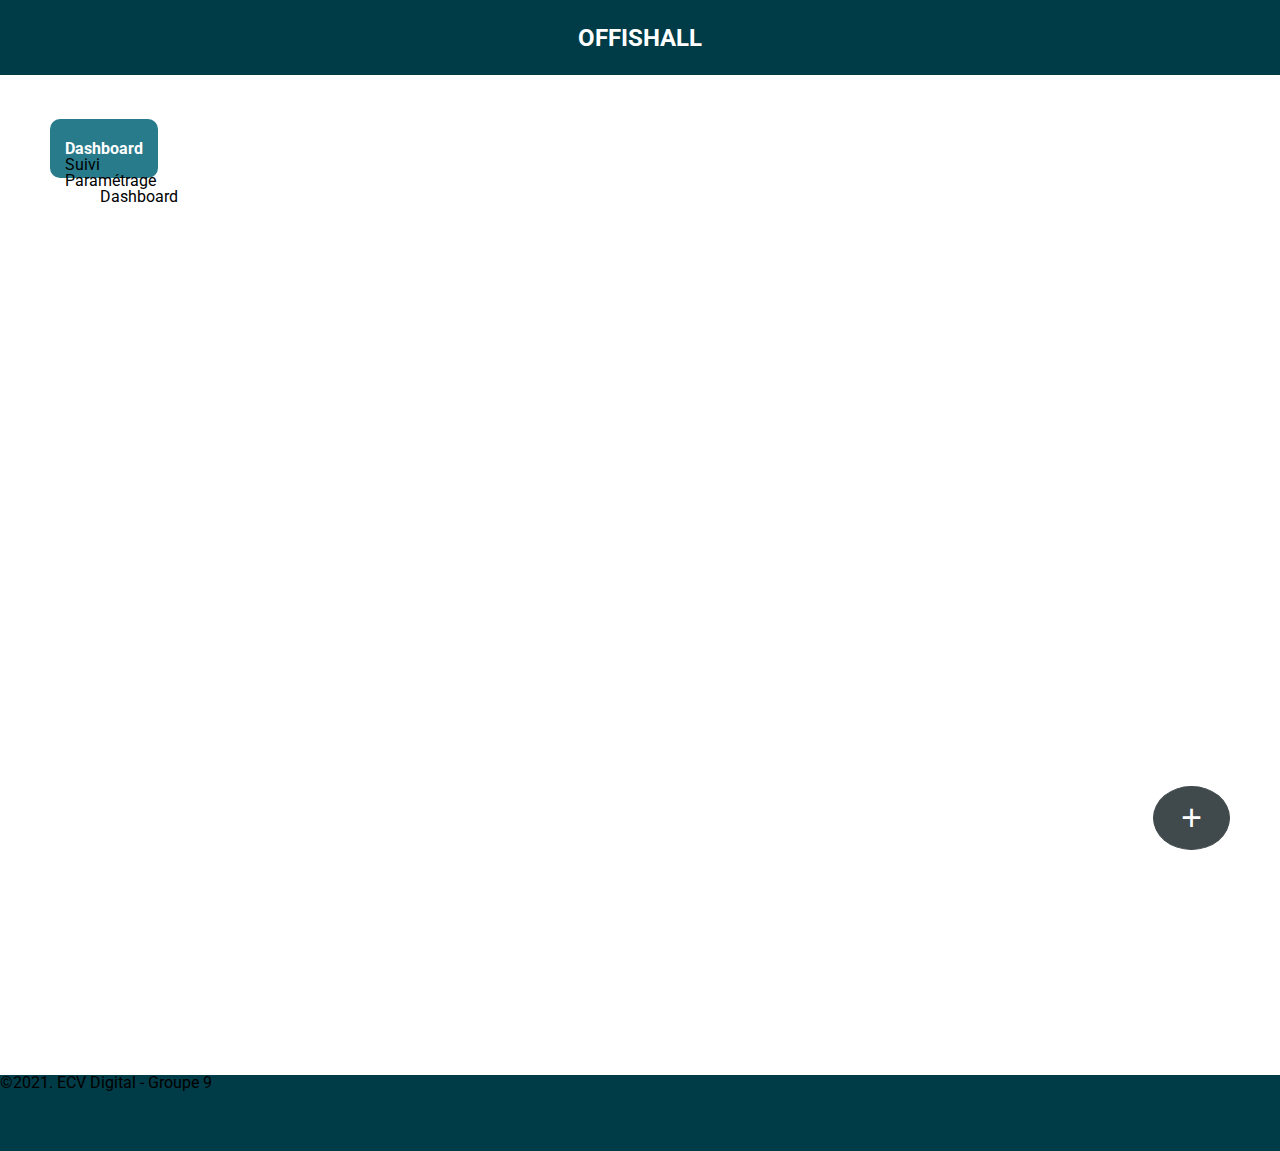
==== dashboard.html @ 3d120f5f "Ajout page dashboard" ====
<!DOCTYPE html>
<html lang="en">
<head>
    <meta charset="UTF-8">
    <meta http-equiv="X-UA-Compatible" content="IE=edge">
    <meta name="viewport" content="width=device-width, initial-scale=1.0">
    <link rel="stylesheet" href="./style/reset.css">
    <link href="https://cdn.jsdelivr.net/npm/bootstrap@5.0.0-beta2/dist/css/bootstrap.min.css" rel="stylesheet" integrity="sha384-BmbxuPwQa2lc/FVzBcNJ7UAyJxM6wuqIj61tLrc4wSX0szH/Ev+nYRRuWlolflfl" crossorigin="anonymous">
    <link rel="stylesheet" href="./style/style.css">
    <link rel="preconnect" href="https://fonts.gstatic.com">
    <link href="https://fonts.googleapis.com/css2?family=Roboto:wght@300&display=swap" rel="stylesheet">
    <link rel="stylesheet" href="https://use.fontawesome.com/releases/v5.15.2/css/all.css" integrity="sha384-vSIIfh2YWi9wW0r9iZe7RJPrKwp6bG+s9QZMoITbCckVJqGCCRhc+ccxNcdpHuYu" crossorigin="anonymous">
    <script type="text/javascript" src="http://ajax.googleapis.com/ajax/libs/jquery/1.9.1/jquery.min.js"></script>
    <title>Offishall.io</title>
</head>
<body>
    <header>
        <span id="header-label">OFFISHALL</span>
    </header>
    <div class="container">
        <!-- <h2>Offishall</h2> -->
        <div class="w-100 d-flex">
            <aside>
                <nav>
                    <ul id="aside-nav">
                        <li class="nav-item planning">
                            <a href="index.html" class="nav-link">
                                Planning
                            </a>
                        </li>
                        <li class="nav-item dahsboard">
                            <a href="dashboard.html" class="nav-link active">
                                Dashboard
                            </a>
                        </li>
                        <li class="nav-item suivi">
                            <a href="index.html" class="nav-link">
                                Suivi
                            </a>
                        </li>
                        <li class="nav-item manage">
                            <a href="index.html" class="nav-link">
                                Paramétrage
                            </a>
                        </li>
                    </ul>
                </nav>
            </aside>
            <main>
                <h1 class="text-center">Dashboard</h1>
                <div id="block-container" class="row my-5"></div>
                <button id="modalOpen">+</button>                
            </main>
        </div>
    </div>

    <div id="modalFunctionality" class="modal">
        <!-- Modal content -->
        <div class="modal-content">
            <span class="close ml-auto">&times;</span>
            <h3 class="text-center mb-5">Mes fonctionalités</h3>
            <div id="modal-body">
            </div>
            <button id="add-functionality" class="btn-premium">Ajouter</button>
        </div>
    </div>

    <footer class="d-flex justify-content-center align-items-center">
        <p class="text-center text-white">&copy;2021. ECV Digital - Groupe 9</p>
    </footer>
    <script src="https://cdn.jsdelivr.net/npm/bootstrap@5.0.0-beta2/dist/js/bootstrap.bundle.min.js" integrity="sha384-b5kHyXgcpbZJO/tY9Ul7kGkf1S0CWuKcCD38l8YkeH8z8QjE0GmW1gYU5S9FOnJ0" crossorigin="anonymous"></script>
    <script src="https://cdn.jsdelivr.net/npm/@popperjs/core@2.6.0/dist/umd/popper.min.js" integrity="sha384-KsvD1yqQ1/1+IA7gi3P0tyJcT3vR+NdBTt13hSJ2lnve8agRGXTTyNaBYmCR/Nwi" crossorigin="anonymous"></script>
    <script src="https://cdn.jsdelivr.net/npm/bootstrap@5.0.0-beta2/dist/js/bootstrap.min.js" integrity="sha384-nsg8ua9HAw1y0W1btsyWgBklPnCUAFLuTMS2G72MMONqmOymq585AcH49TLBQObG" crossorigin="anonymous"></script>
    <script src="./script/main.js"></script>
    <script src="./script/modal.js"></script>
</body>
</html>
---- style/style.css ----
html {
    font-size: 62.5%;
}

body {
    font-size: 1.6rem;
    font-family: 'Roboto', sans-serif;
    color: black;
    min-height: 100vh;
}

header {
    height: 7.5rem;
    width: 100%;
    background-color: #003C47;
    display: flex;
    justify-content: center;
    align-items: center;
}

#header-label {
    color: white;
    font-size: 2.4rem;
    font-weight: bold;
}


/* Footer - Début */
footer {
    margin-top: 5rem;
    background-color: #003C47;
    /* position: fixed; */
    /* bottom: 0; */
    height: 7.55rem;
    width: 100%;
}

/* Footer - Fin */

.container {
    margin: 5rem !important;
    width: 100%;
    min-height: 100vh;
}

main {
    width: 80%;
    padding-left: 5rem;
}

aside {
    width: 20%;
    padding: 0 ;
}

#aside-nav {
    padding: 0 !important;
}


#functionality-container, #my-functionality-container, #functionality-premium-container {
    /* margin-bottom: 5rem; */
    /* padding-top: 3rem; */
    min-height: 10rem;
    width: 100%;
    border: 1px solid black;
    border-radius: 1rem;
    /* padding-left: 1rem; */
    /* padding-right: 1rem; */
    padding: 2.5rem 2.5rem 1.5rem 2.5rem;
    display: flex;
    flex-direction: row;
    flex-wrap: wrap;
    align-items: center;
}

.functionality {
    color: white;
    background-color: #287b8a;
    border: 1px solid #287b8a;
    border-radius: 1rem;
    padding: 2rem 2.5rem;
    font-size: 1.8rem;
    font-weight: bold;
    margin-right: 1rem;
    cursor: pointer;
    margin-bottom: 1rem;
}
.functionality:hover {
    background-color: white;
    border: 1px solid #287b8a;
    color: #287b8a;
}

.btn-delete {
    border: none;
    background-color: transparent;
    color: white;
    margin-left: 1.5rem
}

.btn-delete:hover {
    color: red;
}

li {
    color: black;
}

.nav-link {
    color: black;
    background-color: transparent;
    text-decoration: none;
    /* height: 100%;
    width: 100% */
    padding: 2rem 1.5rem;

}

.active {
    background-color: #287b8a;
    color: white;
    font-weight: bold;
    border-radius: 1rem;
}
.active:hover {
    background-color: #287b8a !important;
    color: white !important;
    font-weight: bold !important;
}

.nav-link:hover {
    font-weight: bold;
    background-color: #f6f6f6;
    color: black;
}

.disabled {
    background-color: #c0c0c0;
    border: none;
}

.disabled:hover {
    background-color: #c0c0c0;
    border: none;
    color: white;
    cursor: default;
}

.btn-premium {
    background-color: white;
    color: #287b8a;
    border: 2px solid #287b8a;
    border-radius: 1rem;
    text-decoration: none;
    padding: 1rem 1.6rem;
    font-weight: bold;
}

.btn-premium:hover {
    color: white;
    background-color: #287b8a;
    border-color: #287b8a;
}

#modalOpen {
    font-size: 3.6rem;
    color: white;
    background-color: #40494b;
    border: 1px solid #40494b;
    border-radius: 50%;
    padding: 1rem 2.7rem;
    z-index: 99999;
    position: fixed;
    right: 5rem;
    bottom: 5rem;
}

#modalOpen:hover {
    background-color: white;
    color: #40494b;
}

/* The Modal (background) */
.modal {
    display: none; /* Hidden by default */
    position: fixed; /* Stay in place */
    z-index: 1; /* Sit on top */
    left: 0;
    top: 0;
    width: 100%; /* Full width */
    height: 100%; /* Full height */
    overflow: auto; /* Enable scroll if needed */
    background-color: rgb(0,0,0); /* Fallback color */
    background-color: rgba(0,0,0,0.4); /* Black w/ opacity */
  }
  
  /* Modal Content/Box */
  .modal-content {
    background-color: #fefefe;
    margin: 15% auto; /* 15% from the top and centered */
    padding: 20px;
    border: 1px solid #888;
    width: 80%; /* Could be more or less, depending on screen size */
  }
  
  /* The Close Button */
  .close {
    color: #aaa;
    float: right;
    font-size: 28px;
    font-weight: bold;
  }
  
  .close:hover,
  .close:focus {
    color: black;
    text-decoration: none;
    cursor: pointer;
  }

  .ml-auto {
      margin-left: auto;
  }

  .modal-content {
      width: 50rem;
  }

  .custom-list {
      padding: 0 !important;
  }
  .custom-list-item {
      padding: 1rem 1.5rem;
      border: 1px solid #888;
      border-bottom: none;
  }

  .custom-list-item:hover {
      cursor: pointer;
      background-color: #888;
      color: white;
  }

  .item-active {
      background-color: #287b8a;
      color: white;
      font-weight: bold;
  }

  .custom-list-item:last-child {
      border-bottom: 1px solid #888;
  }

  .block {
      display: flex;
      flex-direction: column;
      align-items: flex-start;
      border: 1px solid #003C47;
      height: 50rem;
  }

  .btn-delete-block {
      margin-left: auto;
      margin-top: 1rem;
      border: none;
      background: transparent;
      font-size: 2rem;
      color: black;
  }

  .btn-delete-block:hover {
      color: red;
  }

  .block-label {
    width: 100%;
    text-align: center;
    font-weight: bold;
    font-size: 2rem;
    /* width: -webkit-fill-available; */

  }
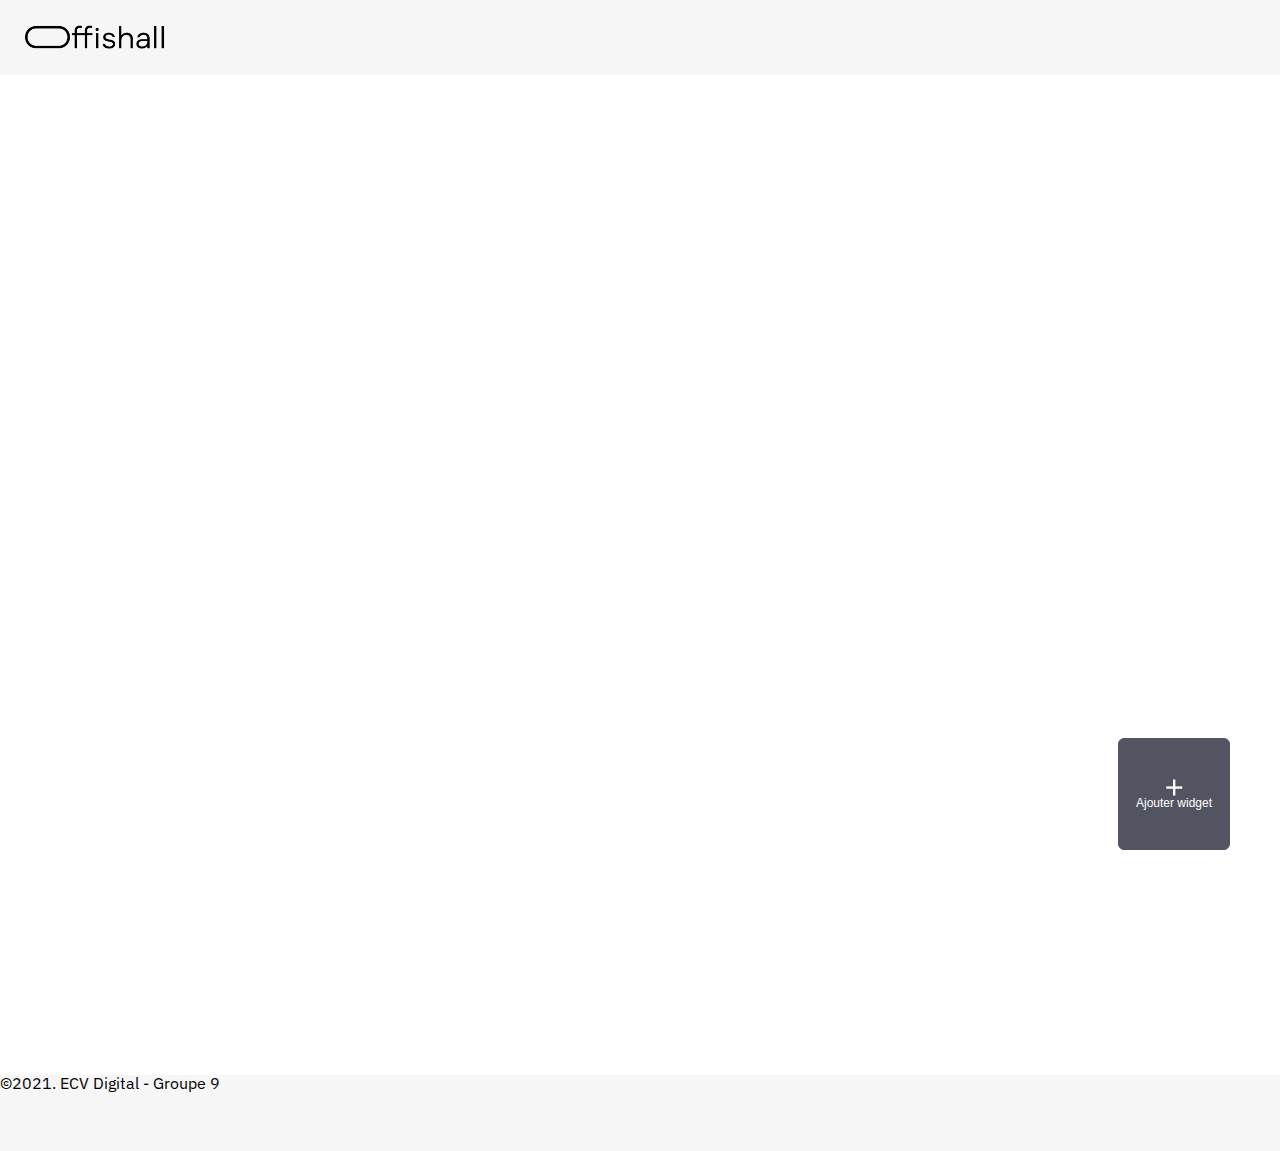
==== commit 5c2b9c68: "Ajout page login + style" ====
--- a/dashboard.html
+++ b/dashboard.html
@@ -9,47 +9,34 @@
     <link rel="stylesheet" href="./style/style.css">
     <link rel="preconnect" href="https://fonts.gstatic.com">
     <link href="https://fonts.googleapis.com/css2?family=Roboto:wght@300&display=swap" rel="stylesheet">
+    <link href="https://fonts.googleapis.com/css2?family=IBM+Plex+Sans:wght@300&display=swap" rel="stylesheet">
     <link rel="stylesheet" href="https://use.fontawesome.com/releases/v5.15.2/css/all.css" integrity="sha384-vSIIfh2YWi9wW0r9iZe7RJPrKwp6bG+s9QZMoITbCckVJqGCCRhc+ccxNcdpHuYu" crossorigin="anonymous">
     <script type="text/javascript" src="http://ajax.googleapis.com/ajax/libs/jquery/1.9.1/jquery.min.js"></script>
     <title>Offishall.io</title>
 </head>
 <body>
     <header>
-        <span id="header-label">OFFISHALL</span>
+        <img src="./public/images/logo.png" alt="Logo d'Offishall" id="logo-header">
+        <button class="ham"></button>
+        <nav class="navbar">
+            <ul>
+                <li><a class="menuLink" href="#">Planning</a></li>
+                <li><a class="menuLink" href="dashboard.html">Dashboard</a></li>
+                <li><a class="menuLink" href="#">Suivi</a></li>
+                <li><a class="menuLink" href="manage.html">Paramétrage</a></li>
+            </ul>
+        </nav>
     </header>
     <div class="container">
         <!-- <h2>Offishall</h2> -->
         <div class="w-100 d-flex">
-            <aside>
-                <nav>
-                    <ul id="aside-nav">
-                        <li class="nav-item planning">
-                            <a href="index.html" class="nav-link">
-                                Planning
-                            </a>
-                        </li>
-                        <li class="nav-item dahsboard">
-                            <a href="dashboard.html" class="nav-link active">
-                                Dashboard
-                            </a>
-                        </li>
-                        <li class="nav-item suivi">
-                            <a href="index.html" class="nav-link">
-                                Suivi
-                            </a>
-                        </li>
-                        <li class="nav-item manage">
-                            <a href="index.html" class="nav-link">
-                                Paramétrage
-                            </a>
-                        </li>
-                    </ul>
-                </nav>
-            </aside>
             <main>
-                <h1 class="text-center">Dashboard</h1>
-                <div id="block-container" class="row my-5"></div>
-                <button id="modalOpen">+</button>                
+                <!-- <h1 class="text-center">Dashboard</h1> -->
+                <div id="block-container" class="row justify-content-between"></div>
+                <button id="modalOpen">
+                    <img src="./public/images/Vector.png" alt="Logo plus">
+                    <span class="fs-12">Ajouter widget</span>
+                </button>                
             </main>
         </div>
     </div>
@@ -66,7 +53,7 @@
     </div>
 
     <footer class="d-flex justify-content-center align-items-center">
-        <p class="text-center text-white">&copy;2021. ECV Digital - Groupe 9</p>
+        <p class="text-center  ">&copy;2021. ECV Digital - Groupe 9</p>
     </footer>
     <script src="https://cdn.jsdelivr.net/npm/bootstrap@5.0.0-beta2/dist/js/bootstrap.bundle.min.js" integrity="sha384-b5kHyXgcpbZJO/tY9Ul7kGkf1S0CWuKcCD38l8YkeH8z8QjE0GmW1gYU5S9FOnJ0" crossorigin="anonymous"></script>
     <script src="https://cdn.jsdelivr.net/npm/@popperjs/core@2.6.0/dist/umd/popper.min.js" integrity="sha384-KsvD1yqQ1/1+IA7gi3P0tyJcT3vR+NdBTt13hSJ2lnve8agRGXTTyNaBYmCR/Nwi" crossorigin="anonymous"></script>
--- a/style/style.css
+++ b/style/style.css
@@ -4,7 +4,7 @@
 
 body {
     font-size: 1.6rem;
-    font-family: 'Roboto', sans-serif;
+    font-family: 'IBM Plex Sans', sans-serif;
     color: black;
     min-height: 100vh;
 }
@@ -12,11 +12,81 @@
 header {
     height: 7.5rem;
     width: 100%;
-    background-color: #003C47;
-    display: flex;
-    justify-content: center;
-    align-items: center;
-}
+    background-color: #f6f6f6;
+    display: flex;
+    justify-content: space-between;
+    align-items: center;
+    padding: 0 2.2rem;
+}
+
+#logo-header {
+    width: 150px;
+}
+
+.ham {
+    position: absolute;
+    /* always keep ham on top of everything */
+    z-index: 1000;
+    top: 20px;
+    right: 20px;
+    width: 36px;
+    height: 36px;
+    border: none;
+    cursor: pointer;
+    background-color: transparent;
+    /* show the menu image */
+    background-image: url("https://ljc-dev.github.io/testing0/ham.svg");
+    background-size: 100%;
+}
+
+.showClose {
+    background-image: url("https://ljc-dev.github.io/testing0/ham-close.svg");
+}
+
+.navbar {
+    position: absolute;
+    top: 0;
+    left: 0;
+    background: black;
+    width: 100vw;
+    height: 100vh;
+    overflow: hidden;
+    color: white;
+    /* hide the menu above the screen by default */
+    transform: translateY(-100%);
+    /* transition adds a little animation when sliding in and out the menu */
+    transition: transform 0.2s ease;
+}
+
+.showNav {
+    /* show the menu */
+    transform: translateY(0);
+}
+
+/* basic nav styling below */
+
+.navbar ul {
+    width: 100%;
+    height: 50%;
+    list-style: none;
+    display: flex;
+    flex-flow: column nowrap;
+    justify-content: space-evenly;
+    align-items: center;
+  }
+  
+  .navbar ul li a {
+    color: white;
+    padding-bottom: 10px;
+    border-bottom: 2px solid black;
+    text-decoration: none;
+    /* font-family: 'Open Sans', sans-serif; */
+    font-size: 2.4rem;
+  }
+  
+  .navbar ul li a:hover, .navbar ul li a:focus {
+    border-bottom: 2px solid white;
+  }
 
 #header-label {
     color: white;
@@ -28,9 +98,11 @@
 /* Footer - Début */
 footer {
     margin-top: 5rem;
-    background-color: #003C47;
+    background-color: #f6f6f6;
+    /* background-color: #003C47; */
     /* position: fixed; */
     /* bottom: 0; */
+    color: black;
     height: 7.55rem;
     width: 100%;
 }
@@ -38,14 +110,21 @@
 /* Footer - Fin */
 
 .container {
-    margin: 5rem !important;
+    /* margin: 5rem !important; */
+    margin-top: 5rem !important;
+    margin-bottom: 5rem !important;
     width: 100%;
     min-height: 100vh;
 }
 
 main {
-    width: 80%;
-    padding-left: 5rem;
+    /* width: 80%;
+    padding-left: 5rem; */
+    width: 100%;
+}
+
+h1 {
+    text-align: center;
 }
 
 aside {
@@ -164,21 +243,31 @@
 }
 
 #modalOpen {
-    font-size: 3.6rem;
-    color: white;
-    background-color: #40494b;
-    border: 1px solid #40494b;
-    border-radius: 50%;
-    padding: 1rem 2.7rem;
+    font-size: 1.6rem;
+    color: white;
+    background-color: #535461;
+    border: 1px solid #535461;
+    border-radius: 0.6rem;
+    /* padding: 1rem 2.7rem; */
+    width: 11.2rem;
+    height: 11.2rem;
     z-index: 99999;
     position: fixed;
     right: 5rem;
     bottom: 5rem;
+    display: flex;
+    flex-direction: column;
+    justify-content: center;
+    align-items: center;
+}
+
+.fs-12 {
+    font-size: 1.2rem;
 }
 
 #modalOpen:hover {
     background-color: white;
-    color: #40494b;
+    color: #535461;
 }
 
 /* The Modal (background) */
@@ -258,6 +347,20 @@
       align-items: flex-start;
       border: 1px solid #003C47;
       height: 50rem;
+      width: 48%;
+      background-color: #E7E7E7;
+      border: none;
+      border-radius: 1.2rem;
+      padding: 0 !important;
+  }
+
+  .block-header {
+    height: 4.4rem;
+    display: flex;
+    justify-content: space-between;
+    align-items: center;
+    width: 100%;
+    padding: 0 1rem;
   }
 
   .btn-delete-block {
@@ -274,10 +377,19 @@
   }
 
   .block-label {
-    width: 100%;
-    text-align: center;
+    /* width: 100%;
+    text-align: center; */
     font-weight: bold;
     font-size: 2rem;
     /* width: -webkit-fill-available; */
 
-  }+  }
+
+  .block-body {
+    background-color: #F6F5F5;
+    height: calc(100% - 44px);
+    width: 100%;
+    border-radius: 1.2rem;
+    padding: 1rem;
+  }
+
